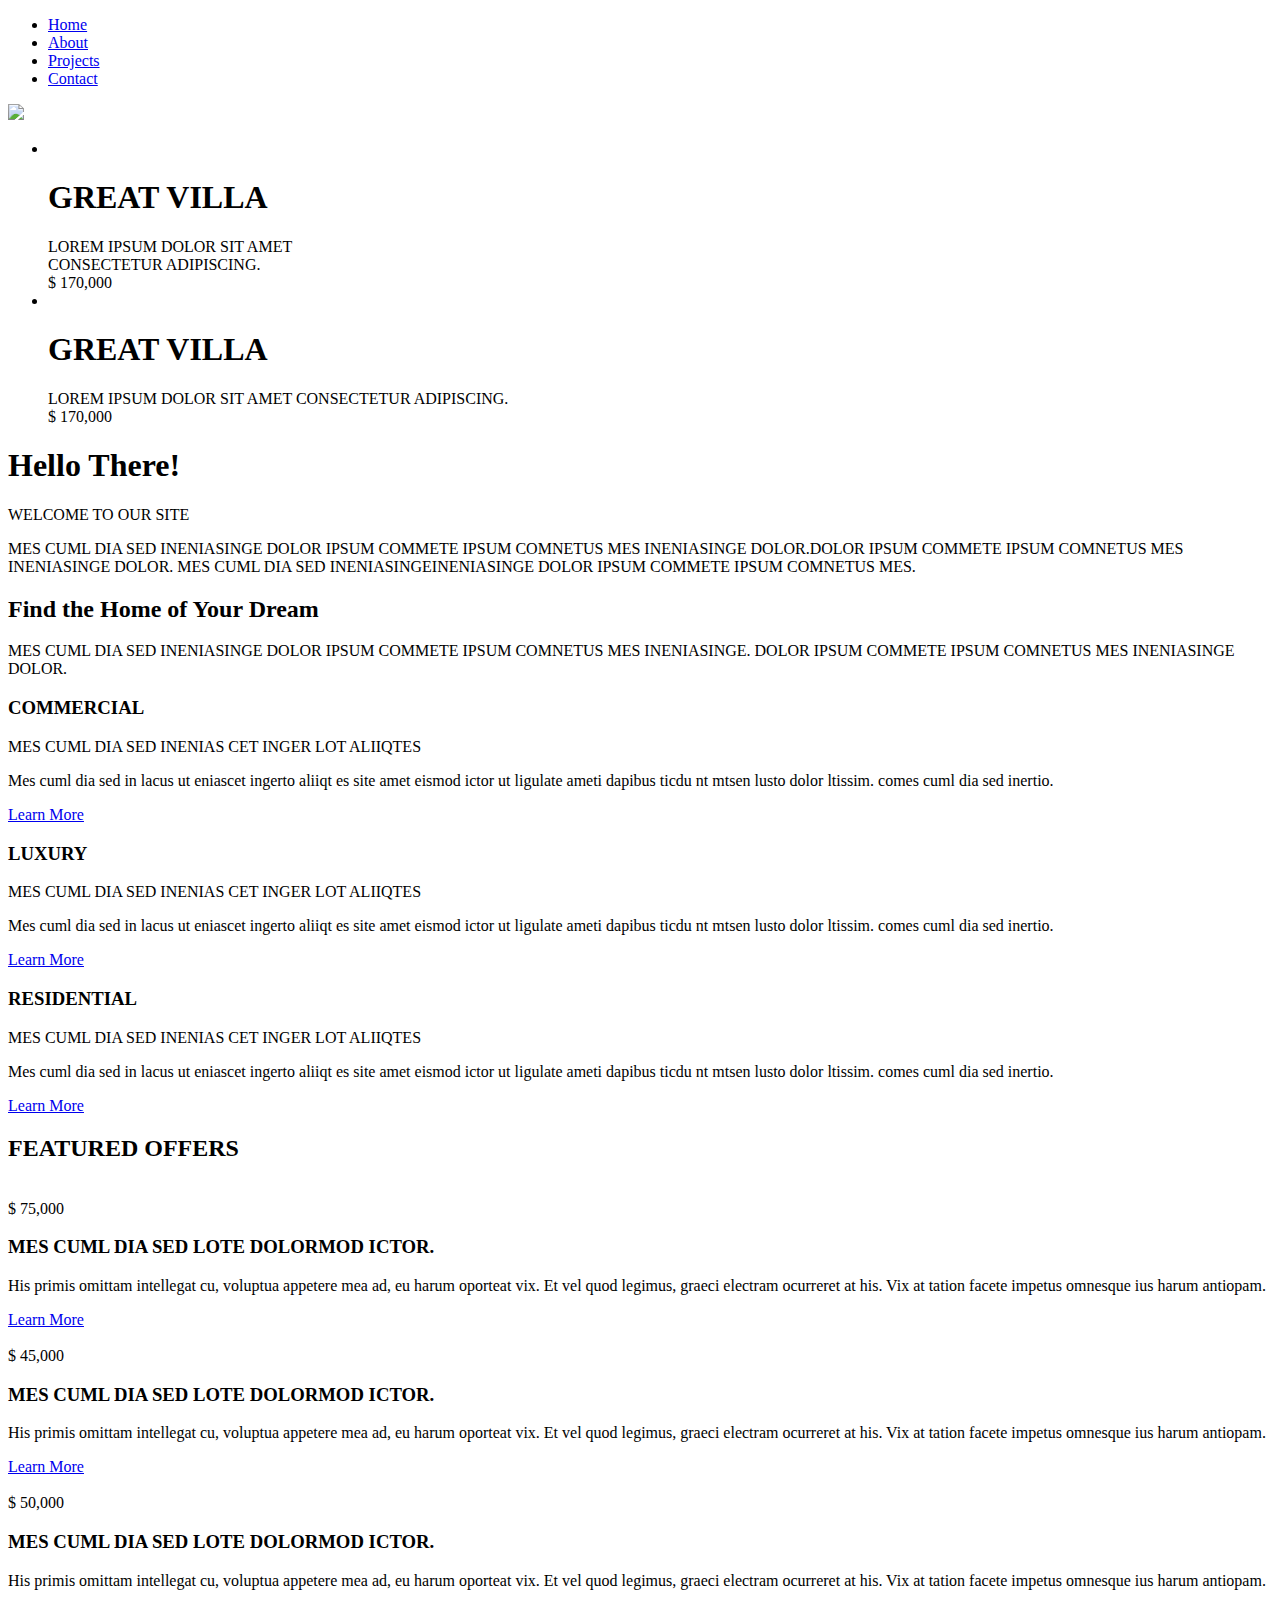
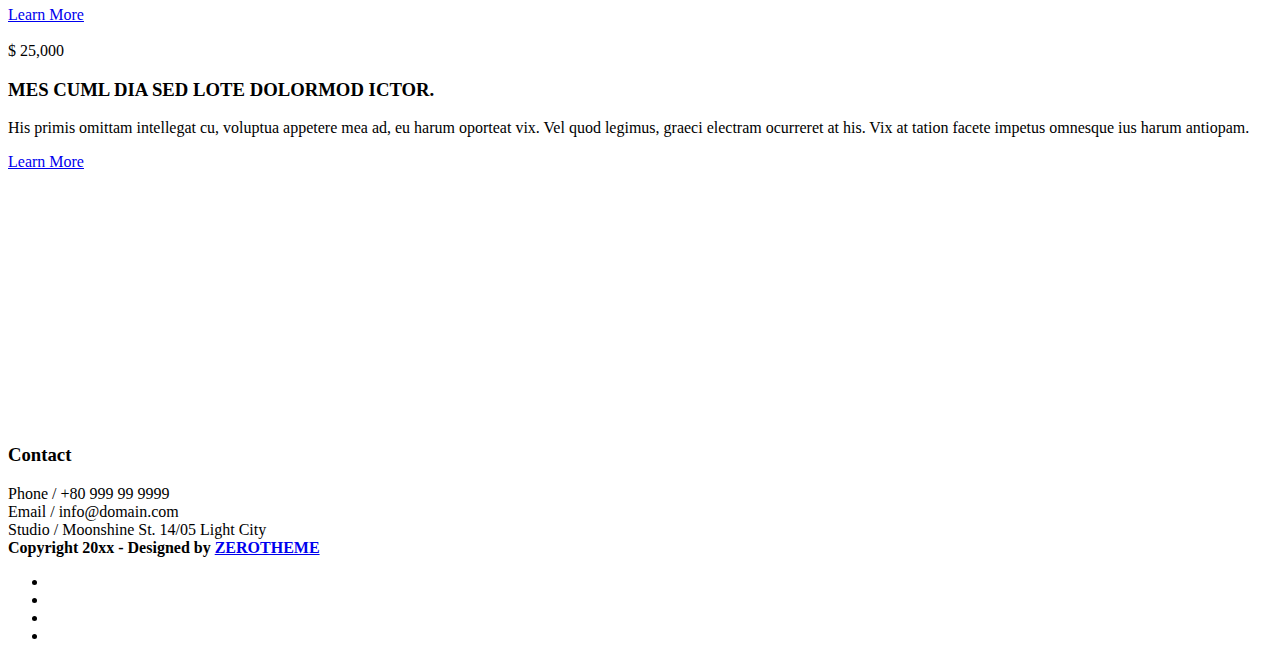
==== index.html @ 46897448 "index file zhiberdi" ====
<!DOCTYPE html>
<!--[if lt IE 7 ]><html class="ie ie6" lang="en"> <![endif]-->
<!--[if IE 7 ]><html class="ie ie7" lang="en"> <![endif]-->
<!--[if IE 8 ]><html class="ie ie8" lang="en"> <![endif]-->
<!--[if (gte IE 9)|!(IE)]><!--><html lang="en"> <!--<![endif]-->
<head>

    <!-- Basic Page Needs
  ================================================== -->
	<meta charset="utf-8">
	<title>zRealEstate - Free Html5 Templates</title>
	<meta name="description" content="Free Responsive Html5 Css3 Templates | zerotheme.com">
	<meta name="author" content="www.zerotheme.com">
	
    <!-- Mobile Specific Metas
  ================================================== -->
	<meta name="viewport" content="width=device-width, initial-scale=1, maximum-scale=1">
    
    <!-- CSS
  ================================================== -->
  	<link rel="stylesheet" href="css/zerogrid.css">
	<link rel="stylesheet" href="css/style.css">
	<link rel="stylesheet" href="css/responsiveslides.css">
	
	<!-- Custom Fonts -->
	<link href="font-awesome/css/font-awesome.min.css" rel="stylesheet" type="text/css">
	
	<script src="js/jquery-latest.min.js"></script>
	<script src="js/script.js"></script>
    <script src="js/jquery183.min.js"></script>
    <script src="js/responsiveslides.min.js"></script>
    <script>
		// You can also use "$(window).load(function() {"
		$(function () {
		  // Slideshow 
		  $("#slider").responsiveSlides({
			auto: true,
			pager: false,
			nav: true,
			speed: 500,
			namespace: "callbacks",
			before: function () {
			  $('.events').append("<li>before event fired.</li>");
			},
			after: function () {
			  $('.events').append("<li>after event fired.</li>");
			}
		  });
		});
	</script>
	
	
	<!--[if lt IE 8]>
       <div style=' clear: both; text-align:center; position: relative;'>
         <a href="http://windows.microsoft.com/en-US/internet-explorer/products/ie/home?ocid=ie6_countdown_bannercode">
           <img src="http://storage.ie6countdown.com/assets/100/images/banners/warning_bar_0000_us.jpg" border="0" height="42" width="820" alt="You are using an outdated browser. For a faster, safer browsing experience, upgrade for free today." />
        </a>
      </div>
    <![endif]-->
    <!--[if lt IE 9]>
		<script src="js/html5.js"></script>
		<script src="js/css3-mediaqueries.js"></script>
	<![endif]-->
    
</head>
<body class="home-page">
<div class="wrap-body">

<!--////////////////////////////////////Header-->
<header >
	<div class="wrap-header zerogrid">
		<div class="row">
			<div id="cssmenu">
				<ul>
				   <li class='active'><a href="index.html">Home</a></li>
				   <li><a href="about.html">About</a></li>
				   <li><a href="projects.html">Projects</a></li>
				   <li><a href="contact.html">Contact</a></li>
				</ul>
			</div>
			<a href='index.html' class="logo"><img src="images/logo.png" /></a>
		</div>
	</div>
</header>
<div class="slider">
	<!-- Slideshow -->
	<div class="callbacks_container" >
		<ul class="rslides" id="slider">
			<li>
				<img src="images/slideshow-image1.jpg" alt="">
				<div class="caption">
					<h1>GREAT VILLA</h1>
					<span > LOREM IPSUM DOLOR SIT AMET<br> CONSECTETUR ADIPISCING.</span>
					<div class="price">$ 170,000</div>
				</div>
			</li>
			<li>
				<img src="images/slideshow-image2.jpg" alt="">
				<div class="caption">
					<h1>GREAT VILLA</h1>
					<span > LOREM IPSUM DOLOR SIT AMET CONSECTETUR ADIPISCING.</span>
					<div class="price">$ 170,000</div>
				</div>
			</li>
		</ul>
	</div>
	<div class="clear"></div>
</div>


<!--////////////////////////////////////Container-->
<section id="container">
	<div class="wrap-container">
		<!-----------------content-box-1-------------------->
		<section class="content-box boxstyle-2 box-1">
			<div class="zerogrid">
				<div class="row wrap-box t-center"><!--Start Box-->
					<h1>Hello There!</h1>
					<span>WELCOME TO OUR SITE</span>
					<p>MES CUML DIA SED INENIASINGE DOLOR IPSUM COMMETE IPSUM COMNETUS MES INENIASINGE DOLOR.DOLOR IPSUM COMMETE IPSUM COMNETUS MES INENIASINGE DOLOR. MES CUML DIA SED INENIASINGEINENIASINGE DOLOR IPSUM COMMETE IPSUM COMNETUS MES.</p>
				</div>
			</div>
		</section>
		
		<!-----------------content-box-2-------------------->
		<section class="content-box boxstyle-1 box-2">
			<div class="zerogrid">
				<div class="row wrap-box"><!--Start Box-->
					<h2>Find the Home of Your Dream</h2>
					<span>MES CUML DIA SED INENIASINGE DOLOR IPSUM COMMETE IPSUM COMNETUS MES INENIASINGE. DOLOR IPSUM COMMETE IPSUM COMNETUS MES INENIASINGE DOLOR.</span>
				</div>
			</div>
		</section>
		
		<!-----------------content-box-3-------------------->
		<section class="content-box box-3">
			<div class="zerogrid">
				<div class="row wrap-box"><!--Start Box-->
					<div class="row">
						<div class="col-1-3">
							<div class="wrap-col wrapper">
								<h3>COMMERCIAL</h3>
								<span>MES CUML DIA SED INENIAS CET INGER LOT ALIIQTES</span>
								<p>Mes cuml dia sed in lacus ut eniascet ingerto aliiqt es site amet eismod ictor ut ligulate ameti dapibus ticdu nt mtsen lusto dolor ltissim. comes cuml dia sed inertio.</p>
								<a class="button" href="single.html">Learn More</a>
							</div>
						</div>
						<div class="col-1-3">
							<div class="wrap-col wrapper">
								<h3>LUXURY</h3>
								<span>MES CUML DIA SED INENIAS CET INGER LOT ALIIQTES</span>
								<p>Mes cuml dia sed in lacus ut eniascet ingerto aliiqt es site amet eismod ictor ut ligulate ameti dapibus ticdu nt mtsen lusto dolor ltissim. comes cuml dia sed inertio.</p>
								<a class="button" href="single.html">Learn More</a>
							</div>
						</div>
						<div class="col-1-3">
							<div class="wrap-col wrapper">
								<h3>RESIDENTIAL</h3>
								<span>MES CUML DIA SED INENIAS CET INGER LOT ALIIQTES</span>
								<p>Mes cuml dia sed in lacus ut eniascet ingerto aliiqt es site amet eismod ictor ut ligulate ameti dapibus ticdu nt mtsen lusto dolor ltissim. comes cuml dia sed inertio.</p>
								<a class="button" href="single.html">Learn More</a>
							</div>
						</div>
					</div>
				</div>
			</div>
		</section>
		
		<!-----------------content-box-4-------------------->
		<section class="content-box boxstyle-2 box-4">
			<div class="zerogrid">
				<div class="row wrap-box"><!--Start Box-->
					<div class="header">
						<div class="wrapper">
							<h2>FEATURED OFFERS</h2>
						</div>
					</div>	
					<div class="row">
						<div class="col-1-4">
							<div class="wrap-col post">
								<img class="example-image" src="images/kids1-thumb.jpg" alt=""/>
								<div class="price">$ 75,000</div>
								<h3>MES CUML DIA SED LOTE DOLORMOD ICTOR.</h3>
								<p>His primis omittam intellegat cu, voluptua appetere mea ad, eu harum oporteat vix. Et vel quod legimus, graeci electram ocurreret at his. Vix at tation facete impetus omnesque ius harum antiopam.</p>
								<a class="button" href="single.html">Learn More</a>
							</div>
						</div>
						<div class="col-1-4">
							<div class="wrap-col post">
								<img class="example-image" src="images/kids2-thumb.jpg" alt=""/>
								<div class="price">$ 45,000</div>
								<h3>MES CUML DIA SED LOTE DOLORMOD ICTOR.</h3>
								<p>His primis omittam intellegat cu, voluptua appetere mea ad, eu harum oporteat vix. Et vel quod legimus, graeci electram ocurreret at his. Vix at tation facete impetus omnesque ius harum antiopam.</p>
								<a class="button" href="single.html">Learn More</a>
							</div>
						</div>
						<div class="col-1-4">
							<div class="wrap-col post">
								<img class="example-image" src="images/kids3-thumb.jpg" alt=""/>
								<div class="price">$ 50,000</div>
								<h3>MES CUML DIA SED LOTE DOLORMOD ICTOR.</h3>
								<p>His primis omittam intellegat cu, voluptua appetere mea ad, eu harum oporteat vix. Et vel quod legimus, graeci electram ocurreret at his. Vix at tation facete impetus omnesque ius harum antiopam.</p>
								<a class="button" href="single.html">Learn More</a>
							</div>
						</div>
						<div class="col-1-4">
							<div class="wrap-col post">
								<img class="example-image" src="images/kids4-thumb.jpg" alt=""/>
								<div class="price">$ 25,000</div>
								<h3>MES CUML DIA SED LOTE DOLORMOD ICTOR.</h3>
								<p>His primis omittam intellegat cu, voluptua appetere mea ad, eu harum oporteat vix. Vel quod legimus, graeci electram ocurreret at his. Vix at tation facete impetus omnesque ius harum antiopam.</p>
								<a class="button" href="single.html">Learn More</a>
							</div>
						</div>
					</div>
				</div>
			</div>
		</section>
		
		
	</div>
</section>

<!--////////////////////////////////////Footer-->
<footer>
	<div class='embed-container maps' style="margin: 0; padding: 0;">
		<iframe src="https://www.google.com/maps/embed?pb=!1m18!1m12!1m3!1d3164.289259162295!2d-120.7989351!3d37.5246781!2m3!1f0!2f0!3f0!3m2!1i1024!2i768!4f13.1!3m3!1m2!1s0x8091042b3386acd7%3A0x3b4a4cedc60363dd!2sMain+St%2C+Denair%2C+CA+95316%2C+Hoa+K%E1%BB%B3!5e0!3m2!1svi!2s!4v1434016649434" width="100%" height="250px" frameborder="0" style="border: 0;"></iframe>
	</div>
	<div class="wrap-footer">
		<div class="zerogrid">
			<div class="row">
				<h3>Contact</h3>
				<span>Phone / +80 999 99 9999 </span></br>
				<span>Email / info@domain.com  </span></br>
				<span>Studio / Moonshine St. 14/05 Light City </span></br>
				<span><strong>Copyright 20xx - Designed by <a href="https://www.zerotheme.com">ZEROTHEME</a></strong></span>
				<ul class="social-buttons">
					<li><a href="#"><i class="fa fa-twitter"></i></a>
					</li>
					<li><a href="#"><i class="fa fa-facebook"></i></a>
					</li>
					<li><a href="#"><i class="fa fa-linkedin"></i></a>
					</li>
					<li><a href="#"><i class="fa fa-google-plus"></i></a>
					</li>
				</ul>
			</div>
		</div>
	</div>
</footer>
	
	<!-- Google Map -->
	<script>
		$('.maps').click(function () {
		$('.maps iframe').css("pointer-events", "auto");
	});

	$( ".maps" ).mouseleave(function() {
	  $('.maps iframe').css("pointer-events", "none"); 
	});
	</script>
	
</div>
</body></html>
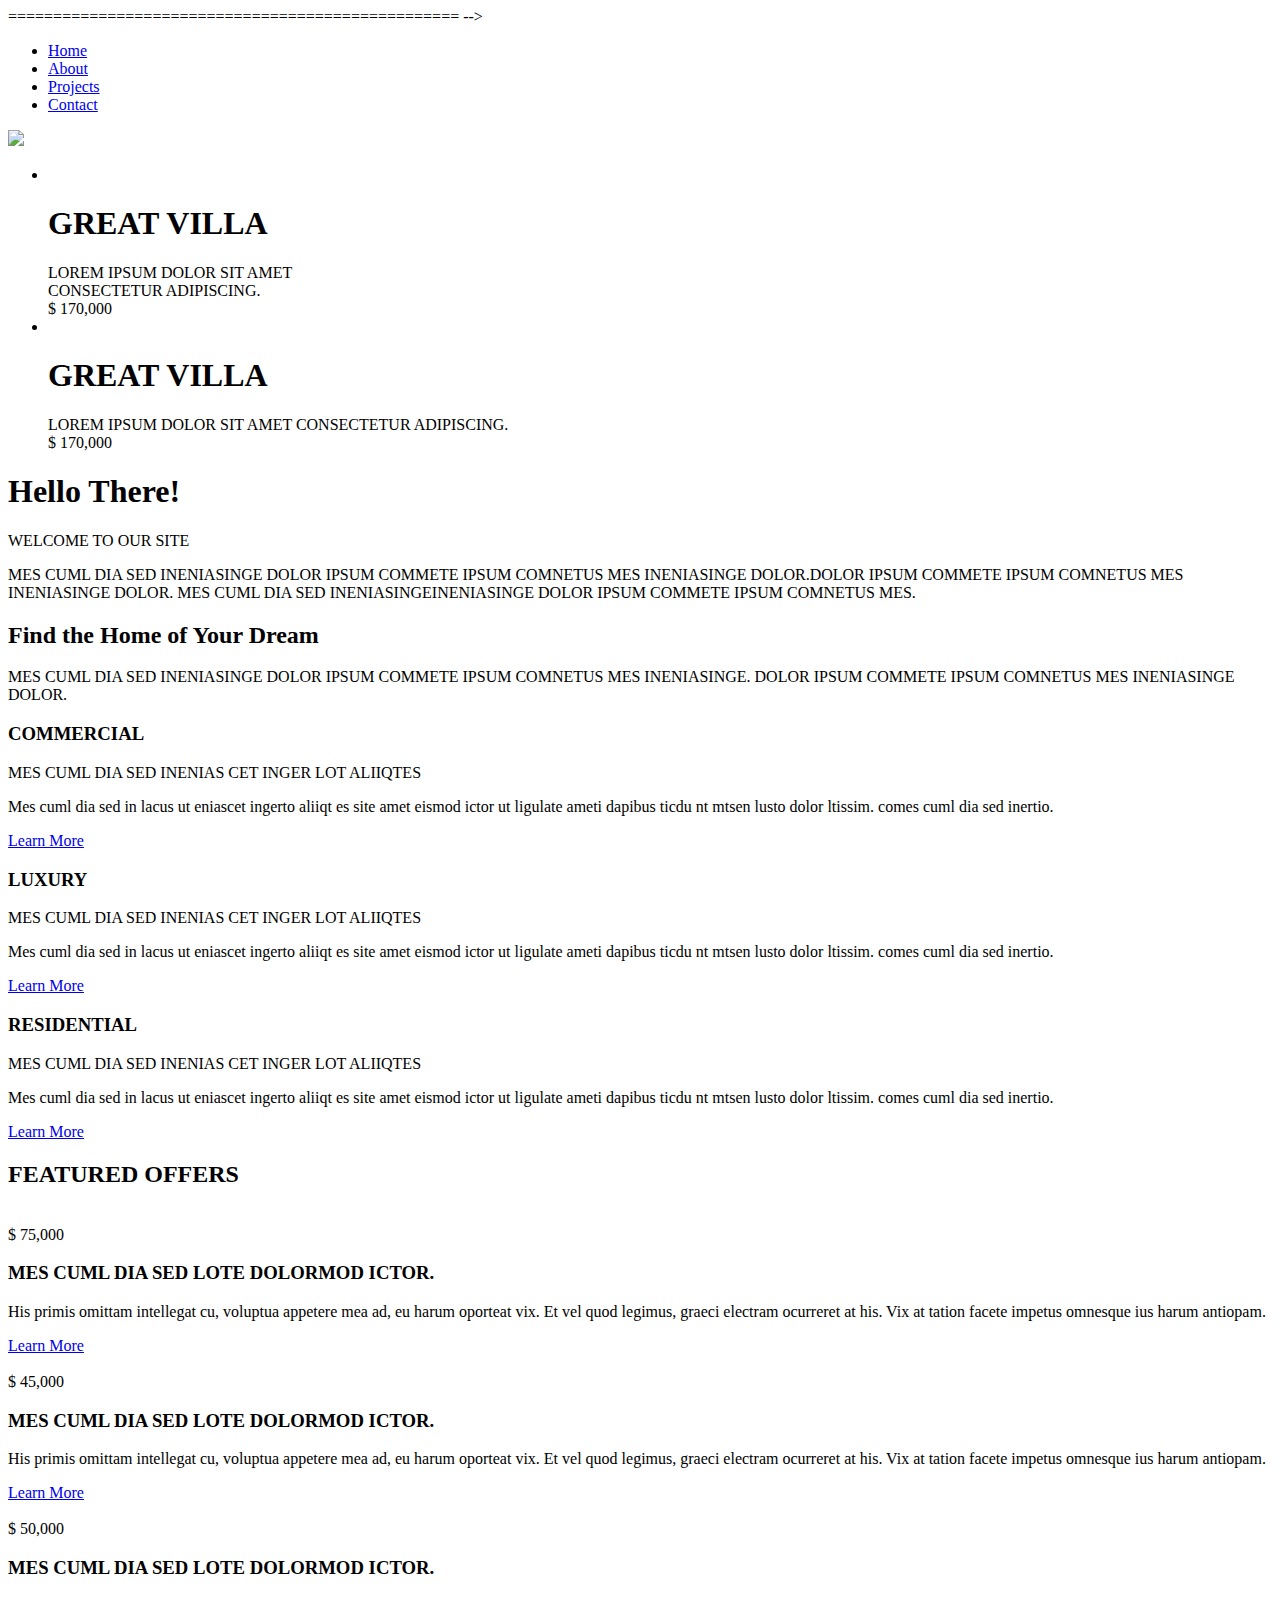
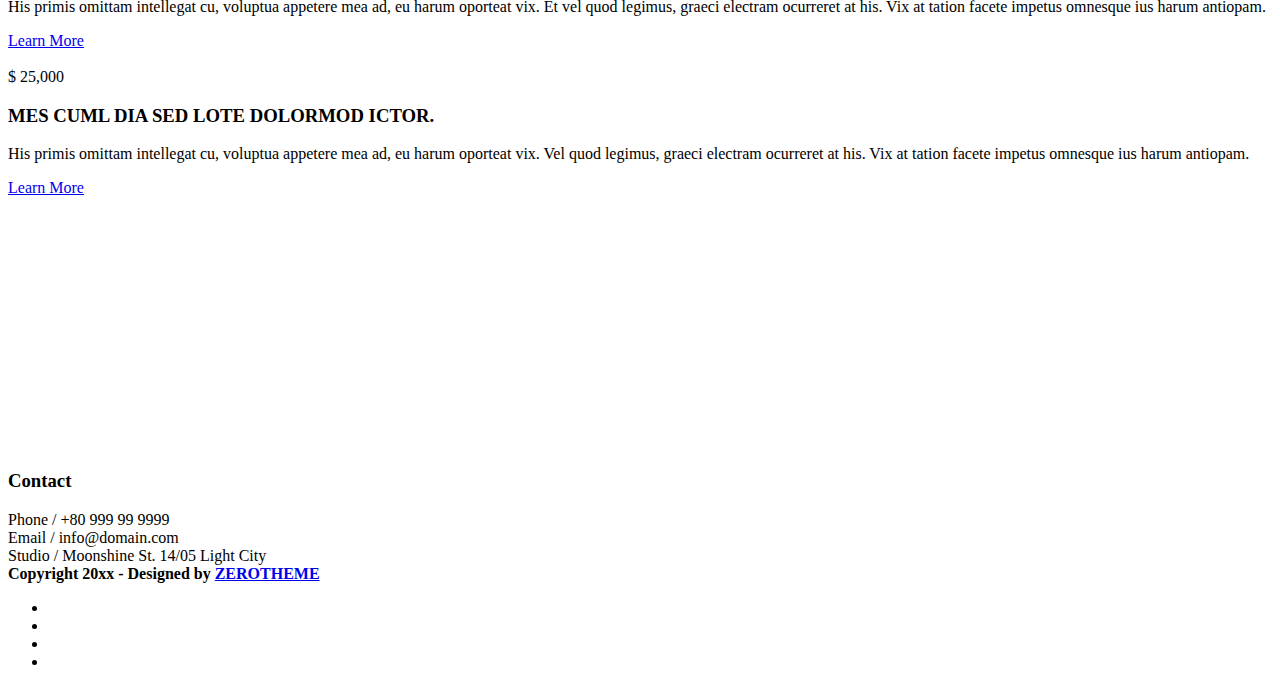
==== commit cfd7b4b0: "qwert" ====
--- a/index.html
+++ b/index.html
@@ -4,7 +4,6 @@
 <!--[if IE 8 ]><html class="ie ie8" lang="en"> <![endif]-->
 <!--[if (gte IE 9)|!(IE)]><!--><html lang="en"> <!--<![endif]-->
 <head>
-
     <!-- Basic Page Needs
   ================================================== -->
 	<meta charset="utf-8">
@@ -16,7 +15,7 @@
   ================================================== -->
 	<meta name="viewport" content="width=device-width, initial-scale=1, maximum-scale=1">
     
-    <!-- CSS
+  
   ================================================== -->
   	<link rel="stylesheet" href="css/zerogrid.css">
 	<link rel="stylesheet" href="css/style.css">
@@ -261,4 +260,4 @@
 	</script>
 	
 </div>
-</body></html>+</body></html>
